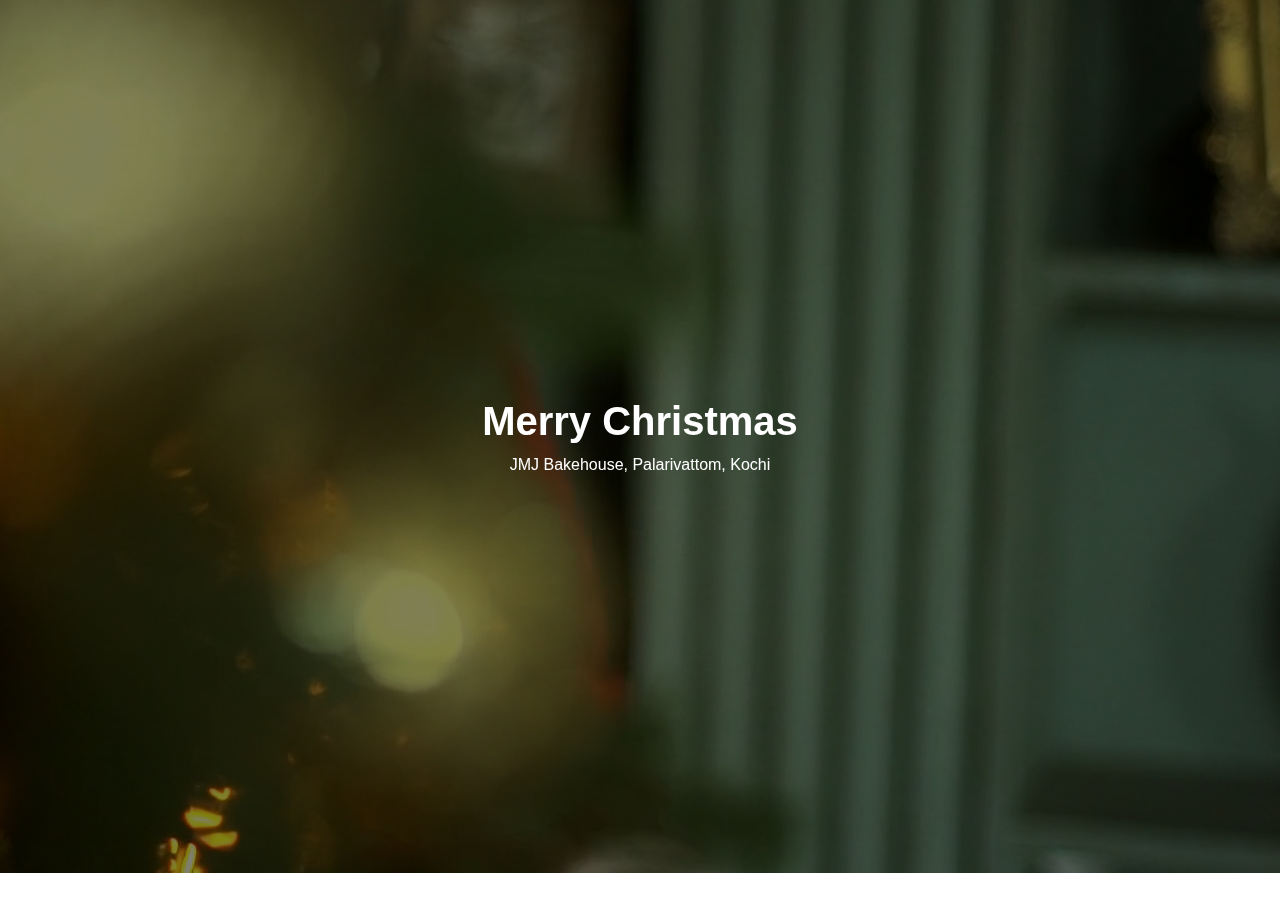
==== index copy.html @ d1d6a677 "homepage" ====
<!DOCTYPE html>
<html lang="en">

<head>
    <meta charset="utf-8">
    <title>JMJ Bakehouse</title>
    <meta content="width=device-width, initial-scale=1.0" name="viewport">
    <meta content="" name="keywords">
    <meta content="" name="description">

    <!-- Favicons -->
    <link href="/img/favicon-16x16.png" rel="icon">
    <link href="/img/apple-touch-icon.png" rel="apple-touch-icon">

    <!-- Bootstrap CSS File -->
    <link href="lib/bootstrap/css/bootstrap.css" rel="stylesheet">

    <style>
        @import url('https://fonts.googleapis.com/css?family=Raleway:300,500,900&display=swap');
        /*
  Author: webAdder.com
*/

        /*======================================
//--//-->   STYLES GENERALES
======================================*/
        .required input:after {
            content: "*";
            color: red
        }

        header {
            position: relative;
            background-color: black;
            height: 97vh;
            min-height: 25rem;
            width: 100%;
            overflow: hidden;
        }

        header video {
            position: absolute;
            top: 50%;
            left: 50%;
            min-width: 100%;
            min-height: 100%;
            width: auto;
            height: auto;
            z-index: 0;
            -ms-transform: translateX(-50%) translateY(-50%);
            -moz-transform: translateX(-50%) translateY(-50%);
            -webkit-transform: translateX(-50%) translateY(-50%);
            transform: translateX(-50%) translateY(-50%);
        }

        header .container {
            position: relative;
            z-index: 2;
        }

        header .overlay {
            position: absolute;
            top: 0;
            left: 0;
            height: 100%;
            width: 100%;
            background-color: black;
            opacity: 0.5;
            z-index: 1;
        }

        .video-text {
            color: #fff;
            font-weight: 900;
        }

        @media (pointer: coarse) and (hover: none) {
            header {
                background: url('/img/mob.jpeg') white no-repeat center center scroll;
            }

            header video {
                display: none;
            }
        }

    </style>
    <!-- =======================================================
    Theme Name: JMJ Bakehouse
    Author: webAdder.com
  ======================================================= -->
</head>

<body id="page-top">

    <!--/ Intro Skew Star /-->
    <header id="home">
        <div class="overlay"></div>
        <video playsinline="playsinline" autoplay="autoplay" muted="muted" loop="loop">
            <source src="/img/santa.mp4" type="video/mp4">
        </video>
        <div class="container h-100">
            <div class="d-flex h-100 text-center align-items-center">
                <div class="w-100 text-white">
                    <h1 class="video-text">Merry Christmas</h1>
                    <p class="mb-0">JMJ Bakehouse, Palarivattom, Kochi</p>
                </div>
            </div>
        </div>
    </header>
    <!--/ Intro Skew End /-->

    <div id="preloader"></div>

</body>

</html>
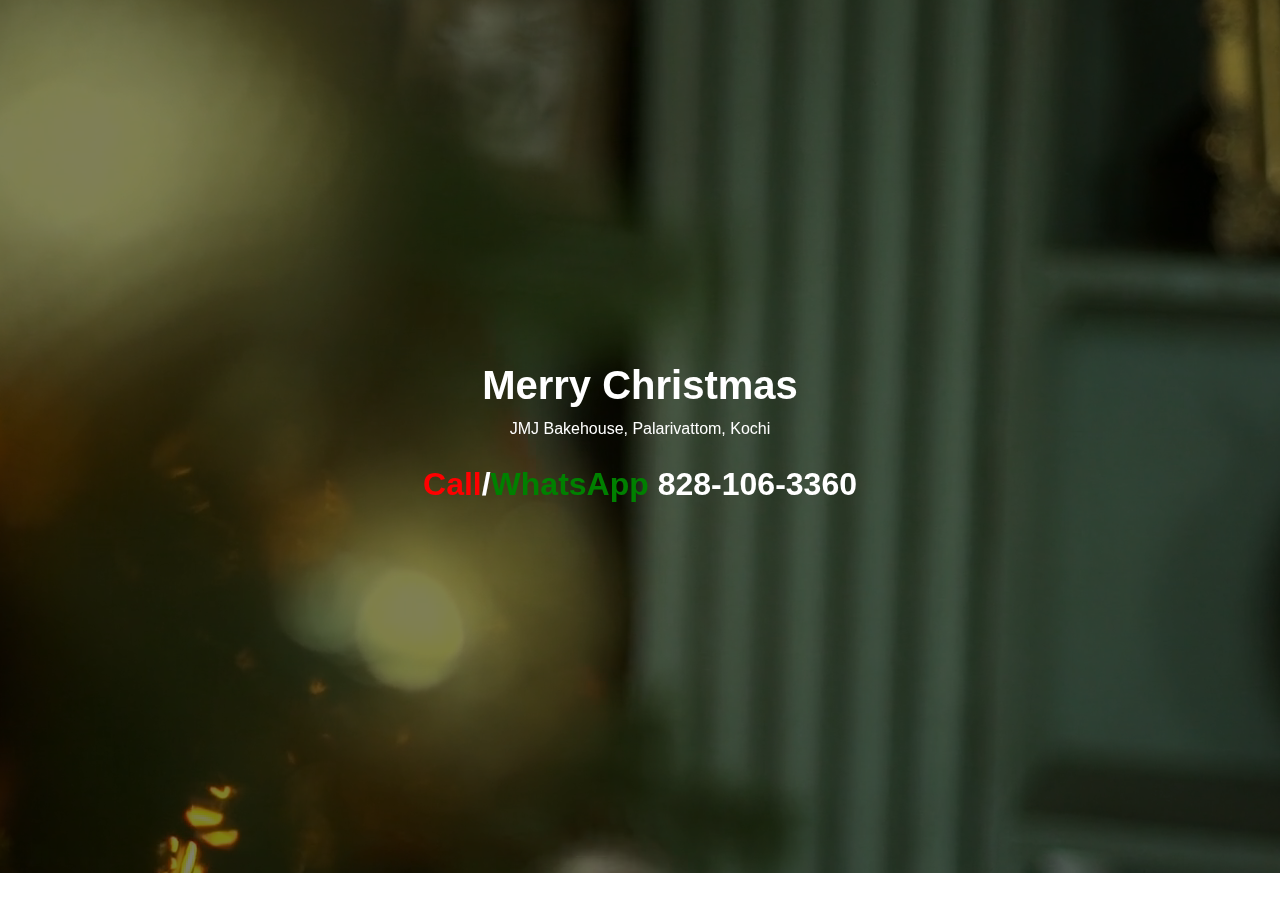
==== commit 369c070c: "make live" ====
--- a/index copy.html
+++ b/index copy.html
@@ -74,6 +74,47 @@
             font-weight: 900;
         }
 
+        .linkedt {
+            text-decoration: none !important;
+            color: red;
+        }
+
+        .linkedw {
+            text-decoration: none !important;
+            color: green;
+        }
+
+        .blinking {
+            animation: blinkingText 0.8s infinite;
+        }
+
+        @keyframes blinkingText {
+            0% {
+                color: #fff;
+            }
+
+/*
+            25% {
+                color: green;
+            }
+*/
+
+            50% {
+                color: blue;
+            }
+
+/*
+            75% {
+                color: yellow;
+            }
+*/
+
+            100% {
+                color: yellow;
+            }
+        }
+
+
         @media (pointer: coarse) and (hover: none) {
             header {
                 background: url('/img/mob.jpeg') white no-repeat center center scroll;
@@ -103,7 +144,9 @@
             <div class="d-flex h-100 text-center align-items-center">
                 <div class="w-100 text-white">
                     <h1 class="video-text">Merry Christmas</h1>
-                    <p class="mb-0">JMJ Bakehouse, Palarivattom, Kochi</p>
+                    <p class="mb-0">JMJ Bakehouse, Palarivattom, Kochi</p><br>
+                    <h2 class="video-text">
+                        <a href="tel:+918281063360" class="linkedt blinking">Call</a>/<a href="https://api.whatsapp.com/send?phone=918281063360&amp;text=Hello.." class="linkedw blinking" target="_blank">WhatsApp</a> 828-106-3360</h2>
                 </div>
             </div>
         </div>
